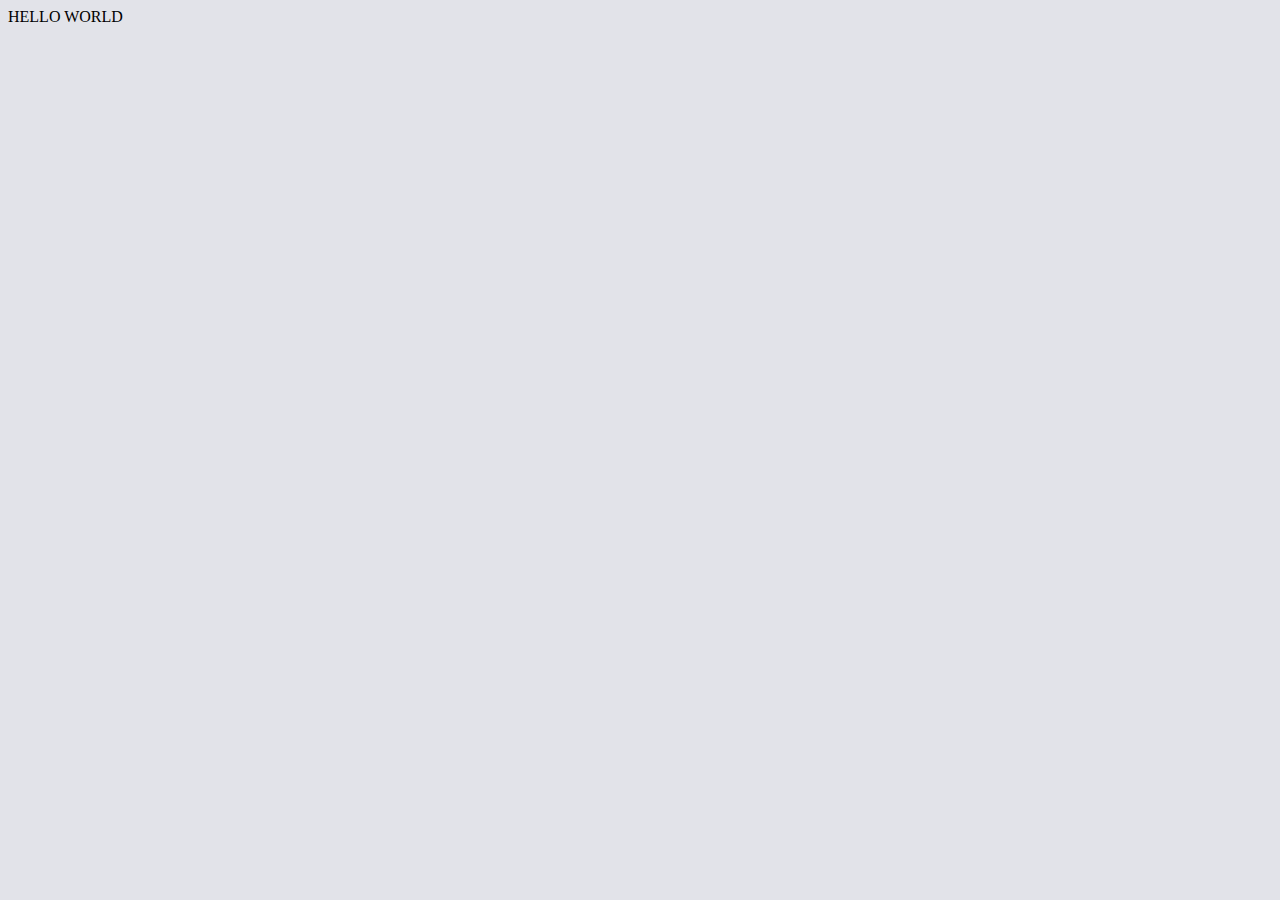
==== index.html @ acc56cb3 "delete" ====
<!doctype html>
<html>
  <head>
    <link rel="stylesheet" type="text/css"
          href="styles.css"/>
   <script type="text/javascript" src="java.js"></script>
    <meta charset="utf-8">
    <title>Downtown Starter pack</title>
    <meta name="description" content="Webpage for xxxx">
    <!-- http://meyerweb.com/eric/tools/css/reset/ -->
    <link rel="stylesheet" href="css/reset/reset.css">
    <!--[if lt IE 9]>
      <script src="//html5shiv.googlecode.com/svn/trunk/html5.js" type="text/javascript"></script>
    <![endif]-->
  </head>


  <body>
    HELLO WORLD
</body>
</html>
---- styles.css ----
#bigme {
  position: relative;
  left:350px;
}

html {
  overflow-y: scroll;
  max-width: 100%;
    overflow-x: hidden;
}

* {box-sizing:border-box}

.slideshow-container {
  max-width: 1000px;
  position: relative;
  margin: auto;
}

#image{
-webkit-transition: opacity 0.8s linear;
opacity: 1;
}
#image:hover{
-webkit-transition: opacity 0.8s linear;
opacity: 0.5;
}

.prev, .next {
  cursor: pointer;
  position: relative;
  top: 50%;
  width: 0px;
  padding: 16px;
  color: white;
  font-weight: bold;
  font-size: 18px;
  transition: 0.6s ease;
  border-radius: 0 3px 3px 0;
}

.next {
  right: -715px;
  top: 750px;
  border-radius: 3px 0 0 3px;
}

.prev {
  top: 750px;
}

.mySlides {
  position: fixed;
}

.active, .dot:hover {
  background-color: #717171;
}

.fade {
  -webkit-animation-name: fade;
  -webkit-animation-duration: 1.5s;
  animation-name: fade;
  animation-duration: 1.5s;
}

@-webkit-keyframes fade {
  from {opacity: .4}
  to {opacity: 1}
}

@keyframes fade {
  from {opacity: .4}
  to {opacity: 1}
}

#abouticon {
 position: relative;
  top:10px;
  left:10px;
  }

#projects {
 position: relative;
  top:10px;
  left:10px;
}

#paintbrush {
    position: relative;
     top:10px;
 left:10px;
}

#friends {
  position: relative;
  top:13px;
  left: 12px;
}

#gallery {
  position: relative;
  top:10px;
  left:12px
}

#bar1 {
    position:fixed;
    top:300px;
    bottom:0;
    left: 50px;
    width:250px;

 border-color:#FFFFFF;
   border-width: 2px;
    height:50px;
    background:#595b75;
}

#bar2 {
    position:fixed;
    top:350px;
    bottom:0;
    left: 50px;
    width:250px;
    border-style: dotted none none none;
 border-color:#FFFFFF;
   border-width: 2px;
    height:50px;
    background:#595b75;
}


#bar3 {
    position:fixed;
    top:400px;
    bottom:0;
    left: 50px;
    width: 250px;
  border-width: 2px;
    border-style: dotted none none none;
 border-color:#FFFFFF;
    height:50px;
    background:#595b75;
}

#bar4 {
    position:fixed;
    top:450px;
    bottom:0;
    left: 50px;
   border-width: 2px;
    width: 250px;
    border-style: dotted none none none;
 border-color:#FFFFFF;
    height:50px;
    background:#595b75;
}

#bar5 {
    position:fixed;
    top:500px;
    bottom:0;
    left: 50px;
   border-width: 2px;
    width: 250px;
    border-style: dotted none none none;
 border-color:#FFFFFF;
    height:50px;
    background:#595b75;
}


#welcome {
   color: #48495e;
   position: fixed;
   font-size: 300%;
   top: 370px;
left: 750px;
}

#words1 {
    position: relative;
    color:#FFFFFF;
    font-size:50%;
     top:-35px;
     left:55px;
}

#words2 {
    position: relative;
    color:#FFFFFF;
    font-size:50%;
     top:-25px;
     left:55px;
}


#words3 {
    position: relative;
    color:#FFFFFF;
    font-size:50%;
     top:-28px;
     left:55px;
}

#words4 {
    position: relative;
    color:#FFFFFF;
    font-size:50%;
     top:-25px;
     left:55px;
}

#words5 {
    position: relative;
    color:#FFFFFF;
    font-size:50%;
     top:-25px;
     left:55px;
}

#title {
    position: relative;
    color:#FFFFFF;
    font-size:70%;
     top:20px;
     left:25px;
}

#title2 {
    position: relative;
    color:#FFFFFF;
    font-size:63%;
     top:10px;
     left:51px;
}

body {
    background-color:#e2e3e9;
}

.link
{
    color: inherit;
    text-decoration: none;
}

#sidebar {
    position:fixed;
    top:0;
    bottom:0;
    left: 50px;
    width: 250px;
    height:1000px;
    background:#48495e;
}

#image {
    position: relative;
     top:25px;
     left:25px;
}


#hobbytitle {
   color: #48495e;
   position: relative;
   font-size: 300%;
   top: -20px;
   left: 900px;
}


#HOBBYBOX {
    position:relative;
    top: 0px;
    bottom:0;
    left: 400px;
    width: 1230px;
    height:300px;
    background:#ffffff;
}

#FRIENDBOX {
    position:relative;
    top: 0px;
    bottom:0;
    left: 400px;
    width: 1230px;
    height:300px;
    background:#ffffff;
}

#FRIENDBOX2 {
    position:relative;
    top: 30px;
    bottom:0;
    left: 400px;
    width: 1230px;
    height:300px;
    background:#ffffff;
}

#FRIENDBOX3 {
    position:relative;
    top: 60px;
    bottom:0;
    left: 400px;
    width: 1230px;
    height:300px;
    background:#ffffff;
}

#FRIENDBOX4 {
    position:relative;
    top: 90px;
    bottom:0;
    left: 400px;
    width: 1230px;
    height:300px;
    background:#ffffff;
}

#HOBBYBOX3 {
    position:relative;
    top: 60px;
    bottom:0;
    left: 400px;
    width: 1230px;
    height:300px;
    background:#ffffff;
}

#HOBBYBOX2 {
    position:relative;
    top: 30px;
    bottom:0;
    left: 400px;
    width: 1230px;
    height:300px;
    background:#ffffff;
}

.pics
{ position:relative;
top:15px;
left:15px;
  }


#bar1:hover { background-color: #2c2d3a; }
#bar2:hover { background-color: #2c2d3a; }
#bar3:hover { background-color: #2c2d3a; }
#bar4:hover { background-color: #2c2d3a; }
#bar5:hover { background-color: #2c2d3a; }


.boxtxt {
   position: relative;
   bottom: 280px;
      font-size: 150%;
   width: 900px;
   height: 250px;
   left: 320px;
   border-style: solid;
   border-width: 1px;
   border-color:#000000;
}

 #BIGBOX {
   position:relative;
    top:50px;
    bottom:0;
    left: 430px;
    width: 1230px;
    height:330px;
    background:#ffffff;
  }

#why
{
    width: 1230px;
    height:200px;
   background:#ffffff;
    top:470px;
    position:fixed;
    left: 430px;
}

#blog{
   font-size:150%;
}
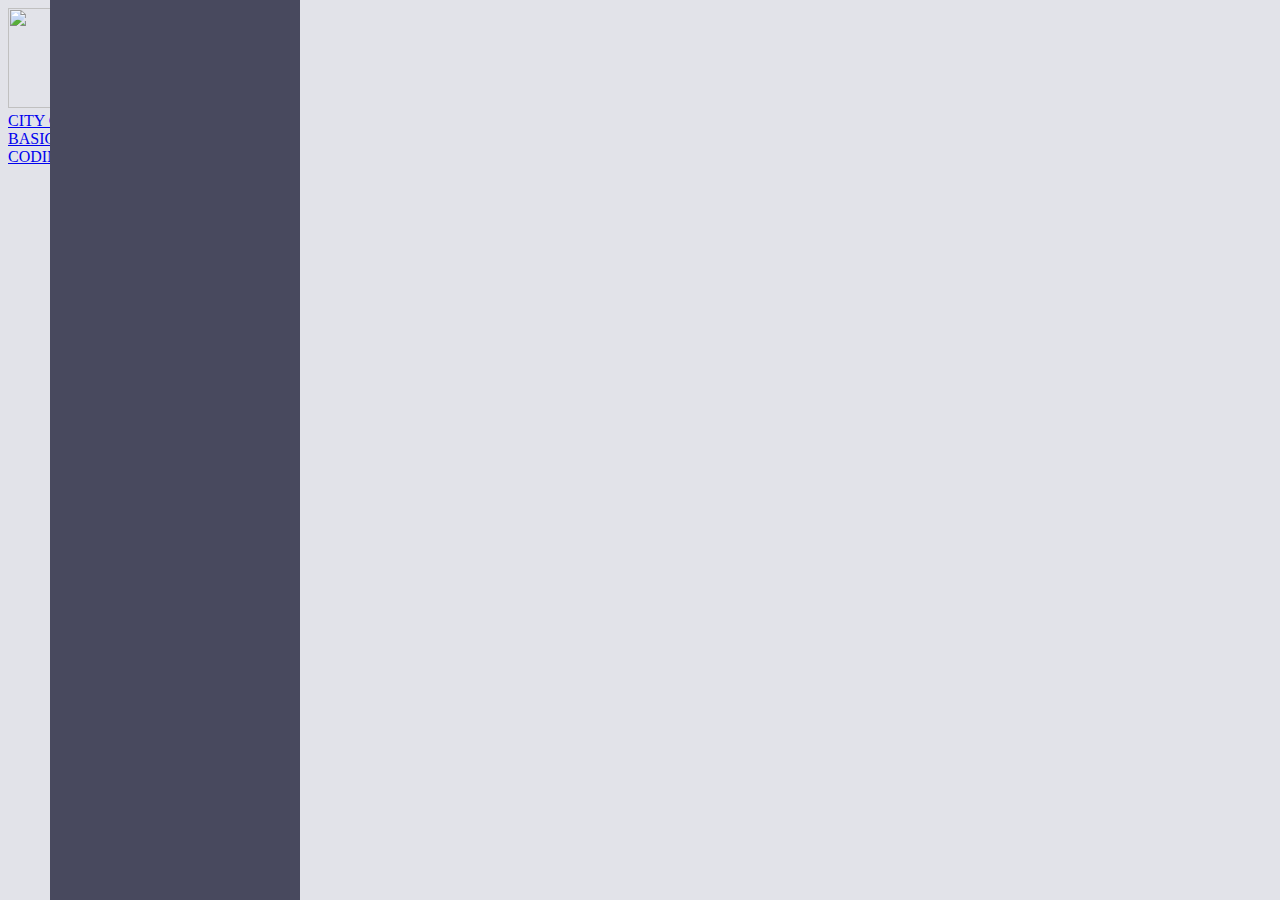
==== commit b35e8d9e: "Update index.html" ====
--- a/index.html
+++ b/index.html
@@ -11,13 +11,17 @@
     <meta name="description" content="Webpage for xxxx">
     <!-- http://meyerweb.com/eric/tools/css/reset/ -->
     <link rel="stylesheet" href="css/reset/reset.css">
-    <!--[if lt IE 9]>
-      <script src="//html5shiv.googlecode.com/svn/trunk/html5.js" type="text/javascript"></script>
-    <![endif]-->
+    <link href="https://fonts.googleapis.com/css?family=Barlow+Semi+Condensed" rel="stylesheet">
   </head>
 
 
   <body>
-    HELLO WORLD
+
+    <div id="sidebar"></div>
+
+    <div id="logo"> <img width="240px" height="100px" src="http://i64.tinypic.com/pbtrr.png"></img><a href="https://codedayfun.github.io/citygirl.html"><div id="tab1">CITY GIRL</div></a>
+
+<a href="https://codedayfun.github.io/basicgirl.html"><div id="tab2">BASIC GIRL</div></a>
+<a href="https://codedayfun.github.io/codinggirl.html"><div id="tab3">CODING GIRL</div></a>
 </body>
 </html>
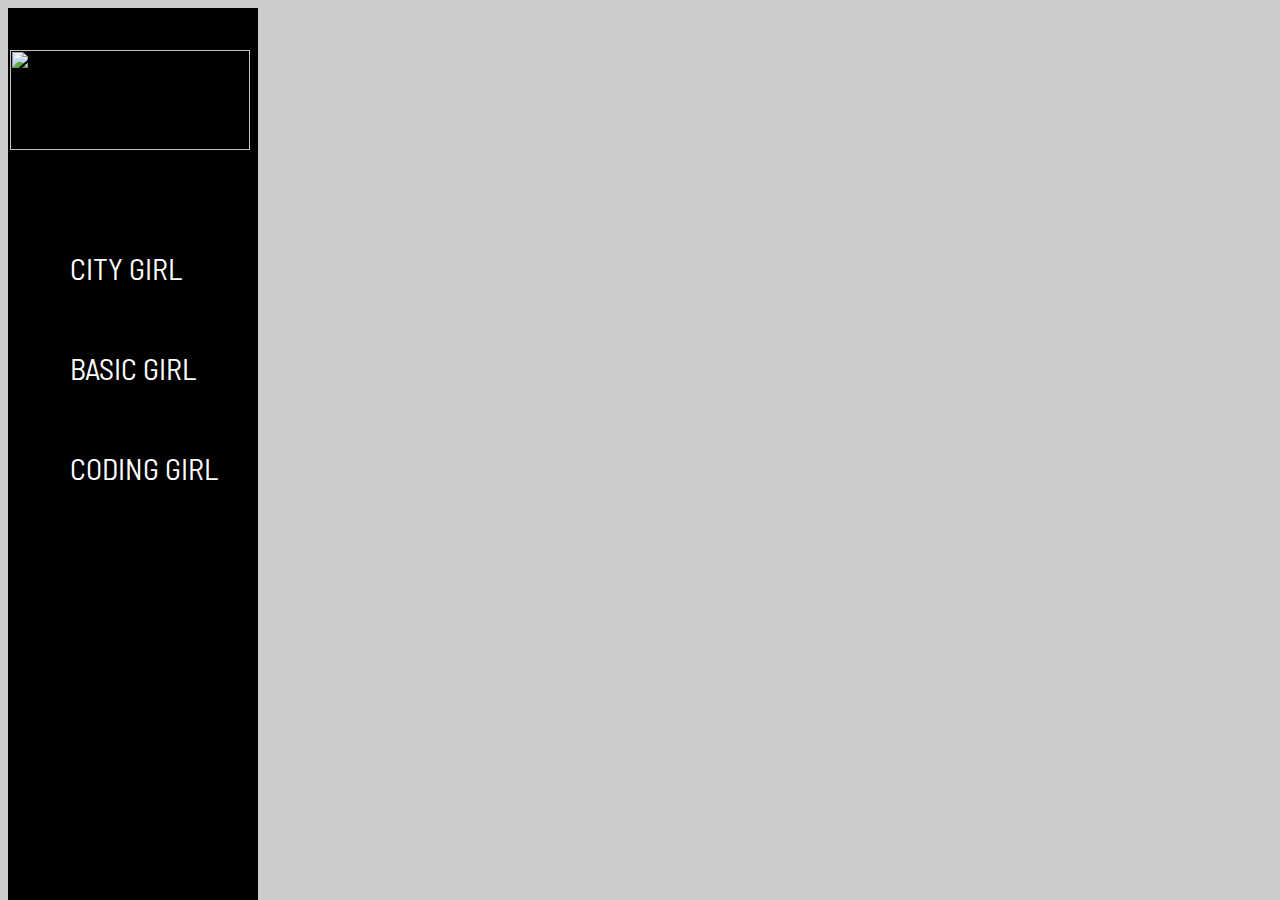
==== commit ff95b5b0: "fixed link" ====
--- a/index.html
+++ b/index.html
@@ -19,9 +19,9 @@
 
     <div id="sidebar"></div>
 
-    <div id="logo"> <img width="240px" height="100px" src="http://i64.tinypic.com/pbtrr.png"></img><a href="https://codedayfun.github.io/citygirl.html"><div id="tab1">CITY GIRL</div></a>
+    <div id="logo"> <img width="240px" height="100px" src="http://i63.tinypic.com/woj83.jpg"></img><a href="citygirl.html"><div id="tab1">CITY GIRL</div></a>
 
-<a href="https://codedayfun.github.io/basicgirl.html"><div id="tab2">BASIC GIRL</div></a>
-<a href="https://codedayfun.github.io/codinggirl.html"><div id="tab3">CODING GIRL</div></a>
+<a href="basicgirl.html"><div id="tab2">BASIC GIRL</div></a>
+<a href="codinggirl.html"><div id="tab3">CODING GIRL</div></a>
 </body>
 </html>
--- a/styles.css
+++ b/styles.css
@@ -1,395 +1,46 @@
-
-
-#bigme {
-  position: relative;
-  left:350px;
+body {
+    background-image: url("http://i65.tinypic.com/9tk80l.png");
+    background-color: #cccccc;
 }
 
-html {
-  overflow-y: scroll;
-  max-width: 100%;
-    overflow-x: hidden;
-}
-
-* {box-sizing:border-box}
-
-.slideshow-container {
-  max-width: 1000px;
-  position: relative;
-  margin: auto;
-}
-
-#image{
--webkit-transition: opacity 0.8s linear;
-opacity: 1;
-}
-#image:hover{
--webkit-transition: opacity 0.8s linear;
-opacity: 0.5;
-}
-
-.prev, .next {
-  cursor: pointer;
-  position: relative;
-  top: 50%;
-  width: 0px;
-  padding: 16px;
-  color: white;
-  font-weight: bold;
-  font-size: 18px;
-  transition: 0.6s ease;
-  border-radius: 0 3px 3px 0;
-}
-
-.next {
-  right: -715px;
-  top: 750px;
-  border-radius: 3px 0 0 3px;
-}
-
-.prev {
-  top: 750px;
-}
-
-.mySlides {
+#logo {
   position: fixed;
-}
-
-.active, .dot:hover {
-  background-color: #717171;
-}
-
-.fade {
-  -webkit-animation-name: fade;
-  -webkit-animation-duration: 1.5s;
-  animation-name: fade;
-  animation-duration: 1.5s;
-}
-
-@-webkit-keyframes fade {
-  from {opacity: .4}
-  to {opacity: 1}
-}
-
-@keyframes fade {
-  from {opacity: .4}
-  to {opacity: 1}
-}
-
-#abouticon {
- position: relative;
-  top:10px;
-  left:10px;
-  }
-
-#projects {
- position: relative;
-  top:10px;
-  left:10px;
-}
-
-#paintbrush {
-    position: relative;
-     top:10px;
- left:10px;
-}
-
-#friends {
-  position: relative;
-  top:13px;
-  left: 12px;
-}
-
-#gallery {
-  position: relative;
-  top:10px;
-  left:12px
-}
-
-#bar1 {
-    position:fixed;
-    top:300px;
-    bottom:0;
-    left: 50px;
-    width:250px;
-
- border-color:#FFFFFF;
-   border-width: 2px;
-    height:50px;
-    background:#595b75;
-}
-
-#bar2 {
-    position:fixed;
-    top:350px;
-    bottom:0;
-    left: 50px;
-    width:250px;
-    border-style: dotted none none none;
- border-color:#FFFFFF;
-   border-width: 2px;
-    height:50px;
-    background:#595b75;
-}
-
-
-#bar3 {
-    position:fixed;
-    top:400px;
-    bottom:0;
-    left: 50px;
-    width: 250px;
-  border-width: 2px;
-    border-style: dotted none none none;
- border-color:#FFFFFF;
-    height:50px;
-    background:#595b75;
-}
-
-#bar4 {
-    position:fixed;
-    top:450px;
-    bottom:0;
-    left: 50px;
-   border-width: 2px;
-    width: 250px;
-    border-style: dotted none none none;
- border-color:#FFFFFF;
-    height:50px;
-    background:#595b75;
-}
-
-#bar5 {
-    position:fixed;
-    top:500px;
-    bottom:0;
-    left: 50px;
-   border-width: 2px;
-    width: 250px;
-    border-style: dotted none none none;
- border-color:#FFFFFF;
-    height:50px;
-    background:#595b75;
-}
-
-
-#welcome {
-   color: #48495e;
-   position: fixed;
-   font-size: 300%;
-   top: 370px;
-left: 750px;
-}
-
-#words1 {
-    position: relative;
-    color:#FFFFFF;
-    font-size:50%;
-     top:-35px;
-     left:55px;
-}
-
-#words2 {
-    position: relative;
-    color:#FFFFFF;
-    font-size:50%;
-     top:-25px;
-     left:55px;
-}
-
-
-#words3 {
-    position: relative;
-    color:#FFFFFF;
-    font-size:50%;
-     top:-28px;
-     left:55px;
-}
-
-#words4 {
-    position: relative;
-    color:#FFFFFF;
-    font-size:50%;
-     top:-25px;
-     left:55px;
-}
-
-#words5 {
-    position: relative;
-    color:#FFFFFF;
-    font-size:50%;
-     top:-25px;
-     left:55px;
-}
-
-#title {
-    position: relative;
-    color:#FFFFFF;
-    font-size:70%;
-     top:20px;
-     left:25px;
-}
-
-#title2 {
-    position: relative;
-    color:#FFFFFF;
-    font-size:63%;
-     top:10px;
-     left:51px;
-}
-
-body {
-    background-color:#e2e3e9;
-}
-
-.link
-{
-    color: inherit;
-    text-decoration: none;
+  left: 5px;
+  top: 50px;
+  left: 10px;
+  height: 200px;
 }
 
 #sidebar {
-    position:fixed;
-    top:0;
-    bottom:0;
-    left: 50px;
-    width: 250px;
-    height:1000px;
-    background:#48495e;
+  background-color: black;
+  position: fixed;
+  height: 100%;
+  width: 250px;
 }
 
-#image {
-    position: relative;
-     top:25px;
-     left:25px;
+#tab1 {
+  color: white;
+  font-family: 'Barlow Semi Condensed', sans-serif;
+  font-size: 30px;
+  top: 250px;
+  position: fixed;
+  left: 70px;
 }
 
-
-#hobbytitle {
-   color: #48495e;
-   position: relative;
-   font-size: 300%;
-   top: -20px;
-   left: 900px;
+#tab2 {
+  color: white;
+  font-family: 'Barlow Semi Condensed', sans-serif;
+  font-size: 30px;
+  top: 350px;
+  position: fixed;
+  left: 70px;
 }
 
-
-#HOBBYBOX {
-    position:relative;
-    top: 0px;
-    bottom:0;
-    left: 400px;
-    width: 1230px;
-    height:300px;
-    background:#ffffff;
+#tab3 {
+  color: white;
+  font-family: 'Barlow Semi Condensed', sans-serif;
+  font-size: 30px;
+  top: 450px;
+  position: fixed;
+  left: 70px;
 }
-
-#FRIENDBOX {
-    position:relative;
-    top: 0px;
-    bottom:0;
-    left: 400px;
-    width: 1230px;
-    height:300px;
-    background:#ffffff;
-}
-
-#FRIENDBOX2 {
-    position:relative;
-    top: 30px;
-    bottom:0;
-    left: 400px;
-    width: 1230px;
-    height:300px;
-    background:#ffffff;
-}
-
-#FRIENDBOX3 {
-    position:relative;
-    top: 60px;
-    bottom:0;
-    left: 400px;
-    width: 1230px;
-    height:300px;
-    background:#ffffff;
-}
-
-#FRIENDBOX4 {
-    position:relative;
-    top: 90px;
-    bottom:0;
-    left: 400px;
-    width: 1230px;
-    height:300px;
-    background:#ffffff;
-}
-
-#HOBBYBOX3 {
-    position:relative;
-    top: 60px;
-    bottom:0;
-    left: 400px;
-    width: 1230px;
-    height:300px;
-    background:#ffffff;
-}
-
-#HOBBYBOX2 {
-    position:relative;
-    top: 30px;
-    bottom:0;
-    left: 400px;
-    width: 1230px;
-    height:300px;
-    background:#ffffff;
-}
-
-.pics
-{ position:relative;
-top:15px;
-left:15px;
-  }
-
-
-#bar1:hover { background-color: #2c2d3a; }
-#bar2:hover { background-color: #2c2d3a; }
-#bar3:hover { background-color: #2c2d3a; }
-#bar4:hover { background-color: #2c2d3a; }
-#bar5:hover { background-color: #2c2d3a; }
-
-
-.boxtxt {
-   position: relative;
-   bottom: 280px;
-      font-size: 150%;
-   width: 900px;
-   height: 250px;
-   left: 320px;
-   border-style: solid;
-   border-width: 1px;
-   border-color:#000000;
-}
-
- #BIGBOX {
-   position:relative;
-    top:50px;
-    bottom:0;
-    left: 430px;
-    width: 1230px;
-    height:330px;
-    background:#ffffff;
-  }
-
-#why
-{
-    width: 1230px;
-    height:200px;
-   background:#ffffff;
-    top:470px;
-    position:fixed;
-    left: 430px;
-}
-
-#blog{
-   font-size:150%;
-}
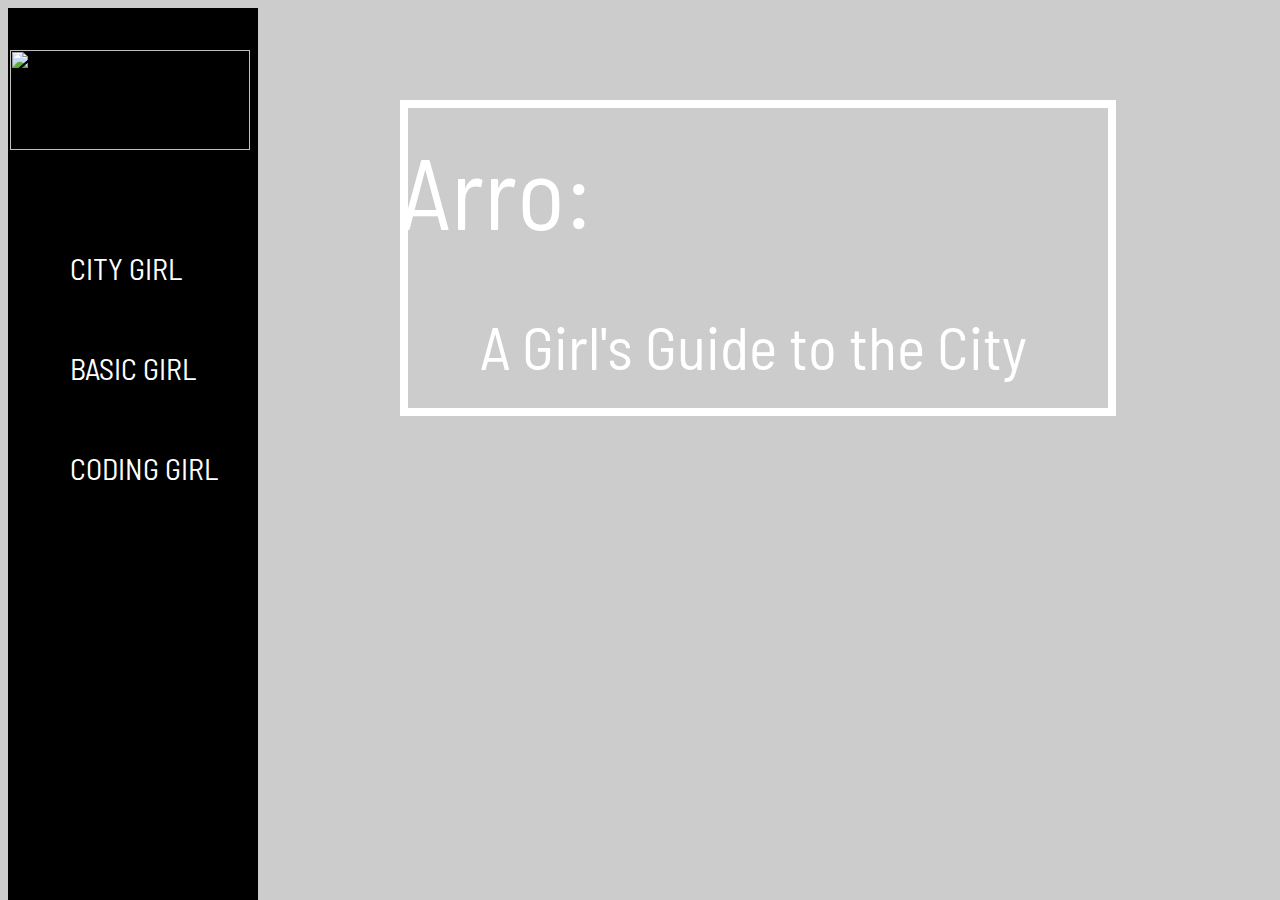
==== commit 759a99f5: "me" ====
--- a/index.html
+++ b/index.html
@@ -23,5 +23,7 @@
 
 <a href="basicgirl.html"><div id="tab2">BASIC GIRL</div></a>
 <a href="codinggirl.html"><div id="tab3">CODING GIRL</div></a>
+
+<div id="whiterectangle"><p id="welcome">Arro: </br></p><p id="welcome2">A Girl's Guide to the City </p></p></div>
 </body>
 </html>
--- a/styles.css
+++ b/styles.css
@@ -44,3 +44,37 @@
   position: fixed;
   left: 70px;
 }
+
+#whiterectangle
+{
+  border-style: solid;
+   border-width: 8px;
+  border-color: white;
+  height: 300px;
+  width: 700px;
+  position: fixed;
+  left: 400px;
+  top: 100px;
+}
+
+
+#welcome
+{
+  color: white;
+  font-family: 'Barlow Semi Condensed', sans-serif;
+  font-size: 100px;
+  top: 30px;
+  position: fixed;
+  left: 400px;
+}
+
+
+#welcome2
+{
+  color: white;
+  font-family: 'Barlow Semi Condensed', sans-serif;
+  font-size: 60px;
+  top: 250px;
+  position: fixed;
+  left: 480px;
+}
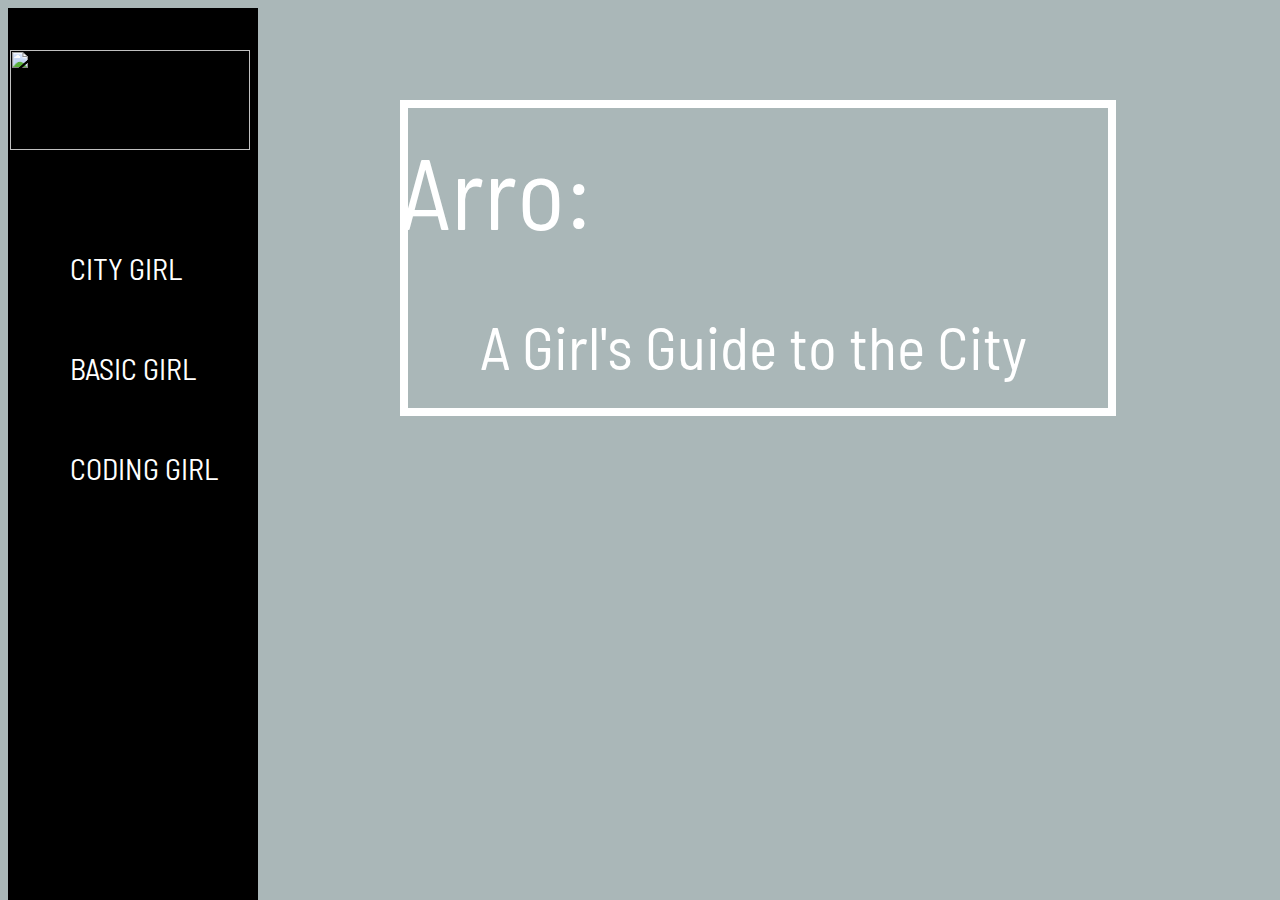
==== commit baac3440: "iman" ====
--- a/index.html
+++ b/index.html
@@ -15,7 +15,7 @@
   </head>
 
 
-  <body>
+<body background="http://i65.tinypic.com/9tk80l.jpg">
 
     <div id="sidebar"></div>
 
--- a/styles.css
+++ b/styles.css
@@ -1,6 +1,5 @@
 body {
-    background-image: url("http://i65.tinypic.com/9tk80l.png");
-    background-color: #cccccc;
+    background-color: #AAB7B8;
 }
 
 #logo {
@@ -45,6 +44,7 @@
   left: 70px;
 }
 
+
 #whiterectangle
 {
   border-style: solid;
@@ -78,3 +78,10 @@
   position: fixed;
   left: 480px;
 }
+
+#titleslide {
+  font-size: 30px;
+  position: relative;
+  left:300px;
+  top:30px;
+}
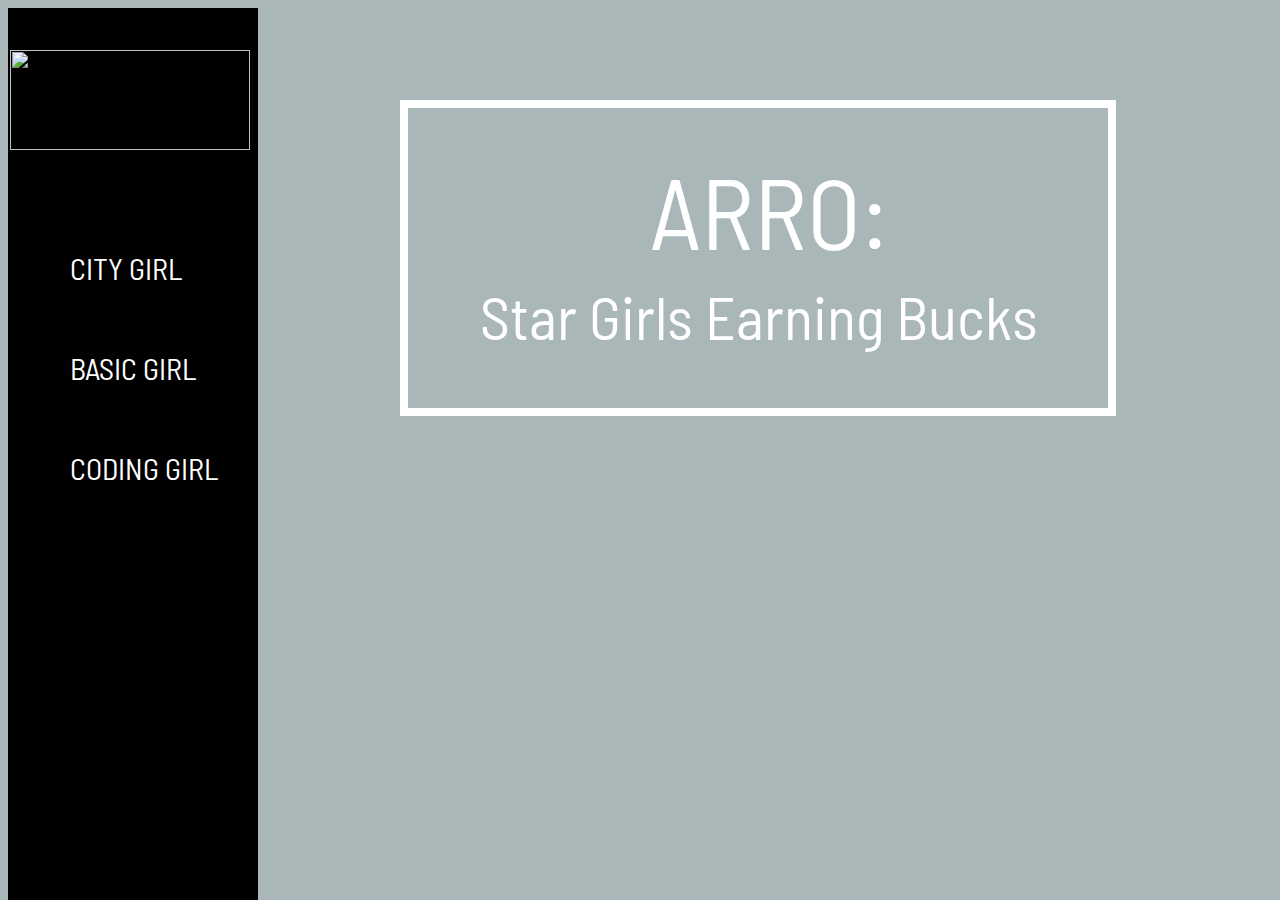
==== commit 9731f60d: "main page" ====
--- a/index.html
+++ b/index.html
@@ -19,11 +19,14 @@
 
     <div id="sidebar"></div>
 
-    <div id="logo"> <img width="240px" height="100px" src="http://i63.tinypic.com/woj83.jpg"></img><a href="citygirl.html"><div id="tab1">CITY GIRL</div></a>
+    <div id="logo"> <img width="240px" height="100px" src="http://i63.tinypic.com/woj83.jpg"></img>
 
-<a href="basicgirl.html"><div id="tab2">BASIC GIRL</div></a>
-<a href="codinggirl.html"><div id="tab3">CODING GIRL</div></a>
+<div id="click1"><a href="citygirl.html"><div id="tab1">CITY GIRL</div></a></div>
 
-<div id="whiterectangle"><p id="welcome">Arro: </br></p><p id="welcome2">A Girl's Guide to the City </p></p></div>
+<div id="click2"><a href="basicgirl.html"><div id="tab2">BASIC GIRL</div></a></div>
+
+<div id="click3"><a href="codinggirl.html"><div id="tab3">CODING GIRL</div></a></div>
+
+<div id="whiterectangle"><p id="welcome">ARRO: </br></p><p id="welcome2">Star Girls Earning Bucks </p></p></div>
 </body>
 </html>
--- a/styles.css
+++ b/styles.css
@@ -45,6 +45,17 @@
 }
 
 
+
+#title {
+  color: white;
+  font-family: 'Barlow Semi Condensed', sans-serif;
+  font-size: 70px;
+  top: 20px;
+  position: fixed;
+  left: 355px;
+}
+
+
 #whiterectangle
 {
   border-style: solid;
@@ -63,9 +74,9 @@
   color: white;
   font-family: 'Barlow Semi Condensed', sans-serif;
   font-size: 100px;
-  top: 30px;
+  top: 50px;
   position: fixed;
-  left: 400px;
+  left: 650px;
 }
 
 
@@ -74,14 +85,63 @@
   color: white;
   font-family: 'Barlow Semi Condensed', sans-serif;
   font-size: 60px;
-  top: 250px;
+  top: 220px;
   position: fixed;
   left: 480px;
 }
 
 #titleslide {
-  font-size: 30px;
+  font-size: 70px;
+  color:#FDFEFE;
+  font-family: 'Barlow Semi Condensed', sans-serif;
   position: relative;
-  left:300px;
+  left: 450px;
   top:30px;
 }
+
+#list {
+  list-style-type: circle;
+  font-size: 20px;
+  color:#FDFEFE;
+  font-family: 'Barlow Semi Condensed', sans-serif;
+  position: relative;
+  left: 450px;
+  top:30px;
+}
+
+#begin {
+  font-size: 30px;
+  color:#FDFEFE;
+  font-family: 'Barlow Semi Condensed', sans-serif;
+  position: relative;
+  left: 450px;
+  top:30px;
+}
+
+#click1 {
+  height: 80px;
+  position: fixed;
+  width: 250px;
+  top: 230px;
+
+}
+
+#click2 {
+  height: 80px;
+  position: fixed;
+  width: 250px;
+  top: 330px;
+
+}
+
+#click3 {
+  height: 80px;
+  position: fixed;
+  width: 250px;
+  top: 430px;
+
+}
+
+#click3:hover { background-color: 	#282828; }
+#click2:hover { background-color: 	#282828; }
+#click1:hover { background-color: 	#282828; }
